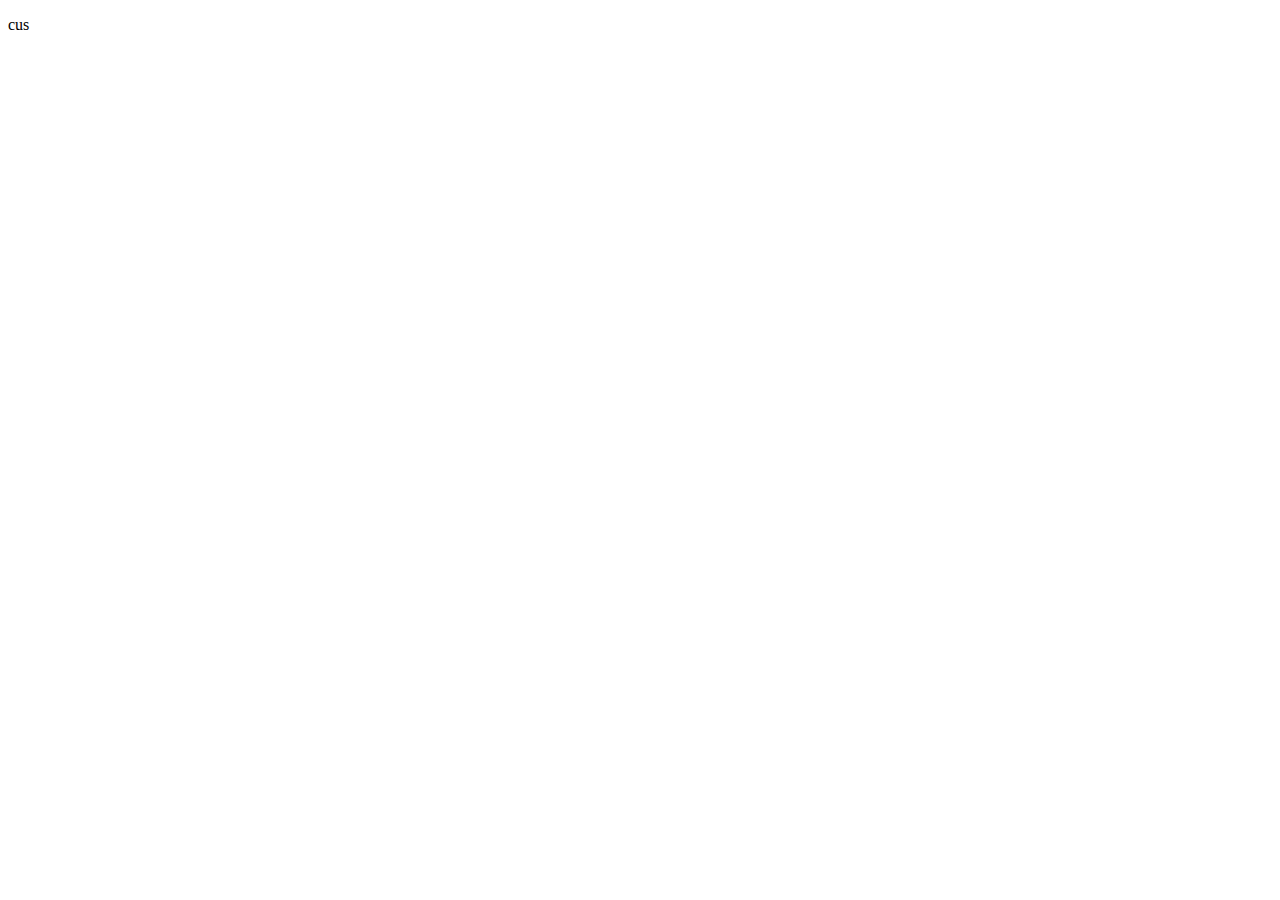
==== article_blueprint.html @ a2b167ad "add article file, tried to make link to it nicer and broke it" ====
<!DOCTYPE html>
<html lang="en">
<head>
    <meta charset="UTF-8">
    <meta name="viewport" content="width=device-width, initial-scale=1.0">
    <title>Document</title>
    <link rel="stylesheet" href="article.css">
</head>
<body>
    

    <p>cus</p>













</body>
</html>
---- article.css ----
.header_box {
    display: flex;
    flex-direction: column;
    height: 300px;
    flex-wrap: wrap;
    background: rgb(31,41,55);
    justify-content: center;
    align-items: center;
    color: white;
}
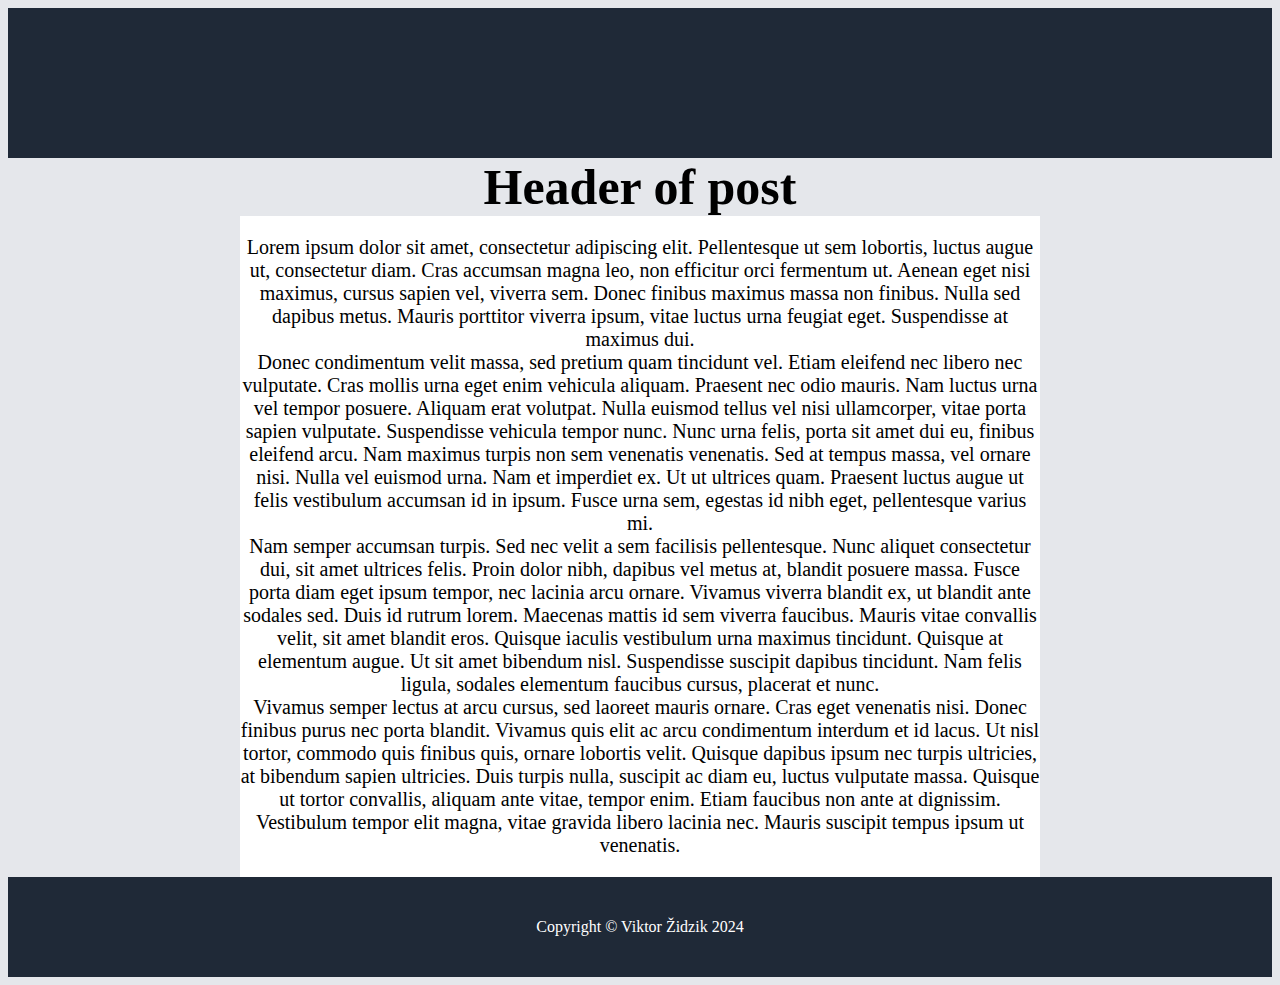
==== commit 8752bc04: "create basic blueprint page for articles" ====
--- a/article_blueprint.html
+++ b/article_blueprint.html
@@ -5,21 +5,68 @@
     <meta name="viewport" content="width=device-width, initial-scale=1.0">
     <title>Document</title>
     <link rel="stylesheet" href="article.css">
+    <link rel="stylesheet" href="style.css">
 </head>
-<body>
+<body style="background-color:rgb(229, 231, 235);">
     
 
-    <p>cus</p>
+    <div class="top_box">
+
+    </div>
+
+
+    <h1 class="post_header">Header of post</h1>
+
+
+    <div class="main_text">
+        <div class="main_text_item">
+            <p>
+                Lorem ipsum dolor sit amet, consectetur adipiscing elit. Pellentesque ut sem lobortis, luctus
+                augue ut, consectetur diam. Cras accumsan magna leo, non efficitur orci fermentum ut. Aenean
+                eget nisi maximus, cursus sapien vel, viverra sem. Donec finibus maximus massa non finibus.
+                Nulla sed dapibus metus. Mauris porttitor viverra ipsum, vitae luctus urna feugiat eget.
+                    Suspendisse at maximus dui.<br>
+
+                Donec condimentum velit massa, sed pretium quam tincidunt vel. Etiam eleifend nec libero nec
+                vulputate. Cras mollis urna eget enim vehicula aliquam. Praesent nec odio mauris. Nam luctus
+                urna vel tempor posuere. Aliquam erat volutpat. Nulla euismod tellus vel nisi ullamcorper,
+                vitae porta sapien vulputate. Suspendisse vehicula tempor nunc. Nunc urna felis, porta sit
+                    amet dui eu, finibus eleifend arcu. Nam maximus turpis non sem venenatis venenatis. Sed at
+                    tempus massa, vel ornare nisi. Nulla vel euismod urna. Nam et imperdiet ex. Ut ut ultrices
+                    quam. Praesent luctus augue ut felis vestibulum accumsan id in ipsum. Fusce urna sem, egestas
+                    id nibh eget, pellentesque varius mi.<br>
+
+                Nam semper accumsan turpis. Sed nec velit a sem facilisis pellentesque. Nunc aliquet consectetur
+                dui, sit amet ultrices felis. Proin dolor nibh, dapibus vel metus at, blandit posuere massa.
+                Fusce porta diam eget ipsum tempor, nec lacinia arcu ornare. Vivamus viverra blandit ex, ut
+                    blandit ante sodales sed. Duis id rutrum lorem. Maecenas mattis id sem viverra faucibus.
+                    Mauris vitae convallis velit, sit amet blandit eros. Quisque iaculis vestibulum urna maximus
+                    tincidunt. Quisque at elementum augue. Ut sit amet bibendum nisl. Suspendisse suscipit dapibus
+                    tincidunt. Nam felis ligula, sodales elementum faucibus cursus, placerat et nunc.<br>
+
+                Vivamus semper lectus at arcu cursus, sed laoreet mauris ornare. Cras eget venenatis nisi. Donec
+                finibus purus nec porta blandit. Vivamus quis elit ac arcu condimentum interdum et id lacus. Ut
+                nisl tortor, commodo quis finibus quis, ornare lobortis velit. Quisque dapibus ipsum nec turpis
+                ultricies, at bibendum sapien ultricies. Duis turpis nulla, suscipit ac diam eu, luctus vulputate
+                    massa. Quisque ut tortor convallis, aliquam ante vitae, tempor enim. Etiam faucibus non ante at
+                    dignissim. Vestibulum tempor elit magna, vitae gravida libero lacinia nec. Mauris suscipit tempus ipsum ut venenatis.
 
 
 
 
+            </p>
+        </div>
+
+    </div>
 
 
 
 
+    <div class="copyright_box">
 
+        <p class="copyright_item">Copyright &copy; Viktor Židzik 2024</p>
 
+    </div>
 
 
 
--- a/article.css
+++ b/article.css
@@ -1,10 +1,41 @@
-.header_box {
+/*
+* {
+    border: 1px solid black;
+}
+*/
+
+
+.top_box {
     display: flex;
     flex-direction: column;
-    height: 300px;
+    height: 150px;
     flex-wrap: wrap;
     background: rgb(31,41,55);
     justify-content: center;
     align-items: center;
     color: white;
+}
+
+.post_header {
+    text-align: center;
+    font-size: 50px;
+}
+
+
+.main_text {
+    display: flex;
+    width: 100%;
+    justify-content: center;
+    font-size: 20px;
+
+    
+    
+}
+
+
+
+.main_text_item {
+    width: 800px;
+    text-align: center;
+    background: white;
 }--- a/style.css
+++ b/style.css
@@ -0,0 +1,316 @@
+
+/*
+* {
+    border: 1px solid black;
+}
+*/
+
+.text_center {
+    text-align: center;
+}
+
+
+
+
+.menu_box {
+    display: flex;
+    background: rgb(31,41,55);
+
+    height: 120px;
+    justify-content: space-around;
+}
+
+
+h2 {
+    color: white;
+    
+}
+
+
+
+
+.logo_container {
+    display: flex;
+    background: rgb(31,41,55);
+    align-items: center;
+    color: white;
+}
+
+.menu_container {
+    display: flex;
+    width: 800px;
+    background: rgb(31,41,55);
+    justify-content: center;
+   
+
+}
+  
+.menu_item {
+    display: flex;
+    color: white;
+    text-align: center;
+    text-decoration: none;
+    width: 120px;
+    height: 50px;
+    background: rgb(31,41,55);
+    margin: 5px;
+    border: 3px solid darkslategray;
+    border-radius: 10px;
+    align-items: center;
+    justify-content: center;
+}
+
+
+
+
+.intro_info{
+    display: flex;
+    height: 400px;
+    flex-wrap: wrap;
+    background: rgb(31,41,55);
+ 
+    justify-content: center;
+}
+
+.intro_photo_item {
+    width: 150px;
+    height: auto;
+    border: 4px solid darkslategray;
+    background: skyblue;
+    margin: 30px;
+}
+
+.intro_text_box {
+    display: flex;
+    flex-direction: column;
+    width: 500px;
+    justify-content: center;
+    background: rgb(31,41,55);
+
+}
+
+
+
+
+.intro_text_item_2 {
+    color: white;
+    flex-grow: 0.05;
+    background: rgb(31,41,55);
+    margin: 0px;
+    
+}
+
+
+
+.intro_text_item_3 {
+    color: white;
+    flex-grow: 0.01;
+    border: 4px solid darkslategray;
+    background: rgb(59, 130, 246);
+    margin: 0px;
+    width: 110px;
+    height: 40px;
+    border-radius: 10px;
+    text-decoration: none;
+    display: flex;
+    align-items: center;
+    justify-content: center;
+    
+    
+    
+}
+
+.header_box {
+    display: flex;
+    background: white;
+    justify-content: center;
+    align-items: flex-end;
+    height: 130px;
+}
+
+h1 {
+    margin: 0px;
+}
+
+.header_text_item {
+
+    background: white;
+}
+
+
+
+.boxes_box{
+    display: flex;
+    background: white;
+    height: 200px;
+    justify-content: center;
+    align-items: flex-end;
+    
+
+}
+
+
+.boxes_item{
+    display: flex;
+    border: 4px solid darkslategray;
+    background: white;
+    width: 120px;
+    height: 120px;
+    margin: 0px;
+    border-radius: 10px;
+    font-size: 22px;
+    align-items: center;
+    justify-content: center;
+    text-decoration: none;
+
+
+}
+
+.boxes_desc_box{
+    display: flex;
+    background: white;
+    justify-content: center;
+    align-items: flex-start;
+    height: 130px;
+}
+
+
+.boxes_desc_item{
+    background: white;
+    width: 120px;
+    height: 60px;
+    margin: 0px;
+    text-align: center;
+
+}
+
+.division_item{
+    width: 30px;
+    height: 60px;
+
+}
+
+.division_item_up {
+    width: 25px;
+    height: 120px;
+}
+
+
+.quote_box {
+    display: flex;
+    background: rgb(229, 231, 235);
+    flex-direction: column;
+    height: 350px;
+    align-items: center;
+    justify-content: center;
+    
+}
+
+.saruman_box {
+    display: flex;
+    background: rgb(229, 231, 235);
+    width: 500px;
+    margin: 0px;
+    justify-content: flex-end;
+    align-items: flex-start;
+}
+
+.quote_item {
+    background: rgb(229, 231, 235);
+    width: 500px;
+    height: 150px;
+    margin: 0px;
+}
+
+.saruman_item {
+    background: rgb(229, 231, 235);
+    width: 120px;
+    height: 30px;
+    margin: 0px;
+}
+
+
+
+.contact_box {
+    display: flex;
+    background: white;
+    justify-content: center;
+    height: 350px;
+    align-items: center;
+}
+
+
+.contact_inner_box {
+    display: flex;
+    background: white;
+    height: 160px;
+    width: 900px;
+    justify-content: center;
+    align-items: center;
+}
+
+.contact_item_1 {
+    display: flex;
+    background: rgb(59, 130, 246);
+    color: white;
+    width: 650px;
+    height: 250px;
+    margin: 20px;
+    border-radius: 10px;
+    justify-content: center;
+    flex-direction: column;
+    text-align: center;
+
+}
+
+.media_box {
+    display: flex;
+    height: 50px;
+    padding-bottom: 10px;
+    padding-left: 10px;
+    align-items: center;
+
+}
+
+.media_image {
+    width: 30px;
+    height: 30px;
+    background: white;
+}
+
+.media_text {
+    padding-left: 20px;
+}
+
+
+
+
+
+
+
+.copyright_box {
+    display: flex;
+    background: rgb(31,41,55);
+    justify-content: center;
+    align-items: center;
+    height: 100px;
+}
+
+
+.copyright_item {
+    background: rgb(31,41,55);
+    color: white;
+}
+
+
+
+
+
+
+
+
+
+
+
+
+
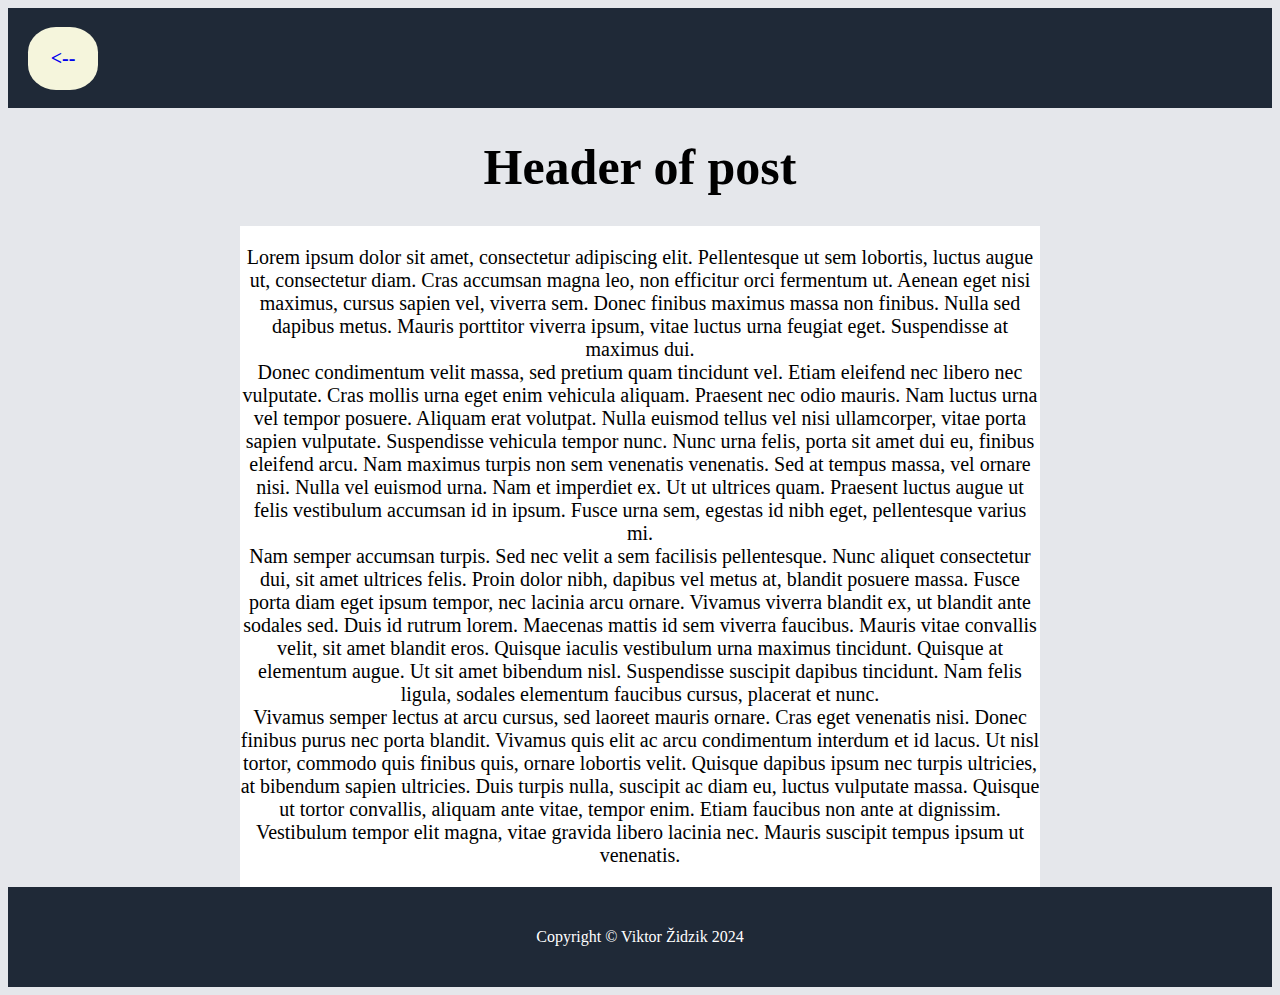
==== commit fbf25a17: "add back button to post blueprint" ====
--- a/article_blueprint.html
+++ b/article_blueprint.html
@@ -12,6 +12,10 @@
 
     <div class="top_box">
 
+        <a href="blog_page.html" class="back_button">
+            <p><--</p>
+        </a>
+    
     </div>
 
 
--- a/article.css
+++ b/article.css
@@ -8,17 +8,30 @@
 .top_box {
     display: flex;
     flex-direction: column;
-    height: 150px;
+    height: 100px;
     flex-wrap: wrap;
     background: rgb(31,41,55);
     justify-content: center;
     align-items: center;
     color: white;
+    align-items: flex-start;
+}
+
+.back_button {
+    width: 70px;
+    border-radius: 40%;
+    background-color: beige;
+    text-align: center;
+    margin: 20px;
+    text-decoration: none;
+    font-size: 20px;
+    font-weight: bold;
 }
 
 .post_header {
     text-align: center;
     font-size: 50px;
+    margin: 30px;
 }
 
 
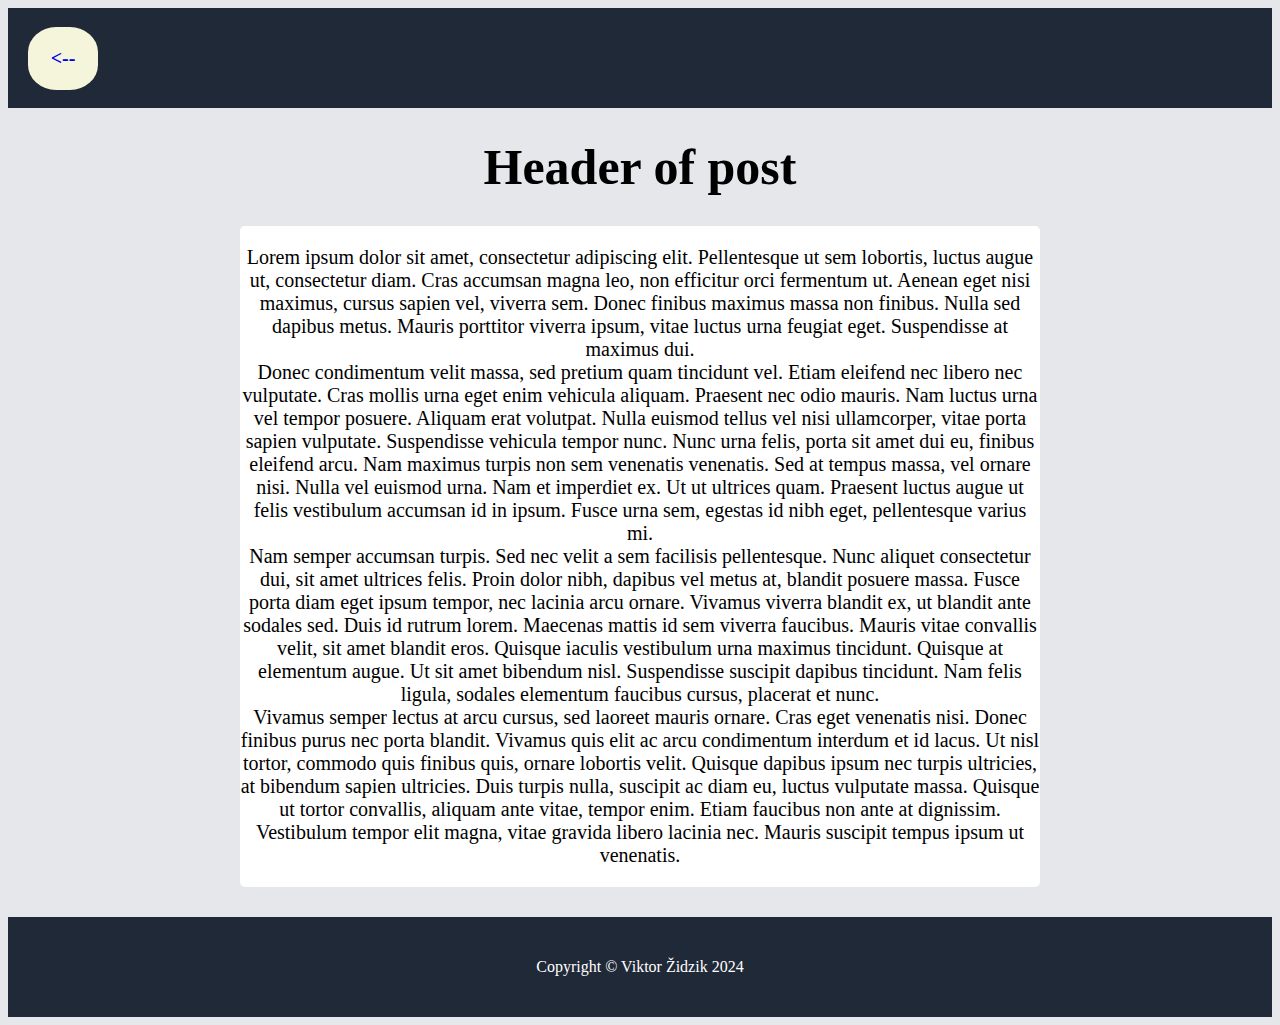
==== commit 99ec3f38: "minor changes to visuals and content" ====
--- a/article_blueprint.html
+++ b/article_blueprint.html
@@ -15,6 +15,7 @@
         <a href="blog_page.html" class="back_button">
             <p><--</p>
         </a>
+
     
     </div>
 
--- a/article.css
+++ b/article.css
@@ -40,8 +40,6 @@
     width: 100%;
     justify-content: center;
     font-size: 20px;
-
-    
     
 }
 
@@ -51,4 +49,6 @@
     width: 800px;
     text-align: center;
     background: white;
+    margin-bottom: 30px;
+    border-radius: 5px;
 }--- a/style.css
+++ b/style.css
@@ -33,6 +33,7 @@
     display: flex;
     background: rgb(31,41,55);
     align-items: center;
+    justify-content: center;
     color: white;
 }
 
